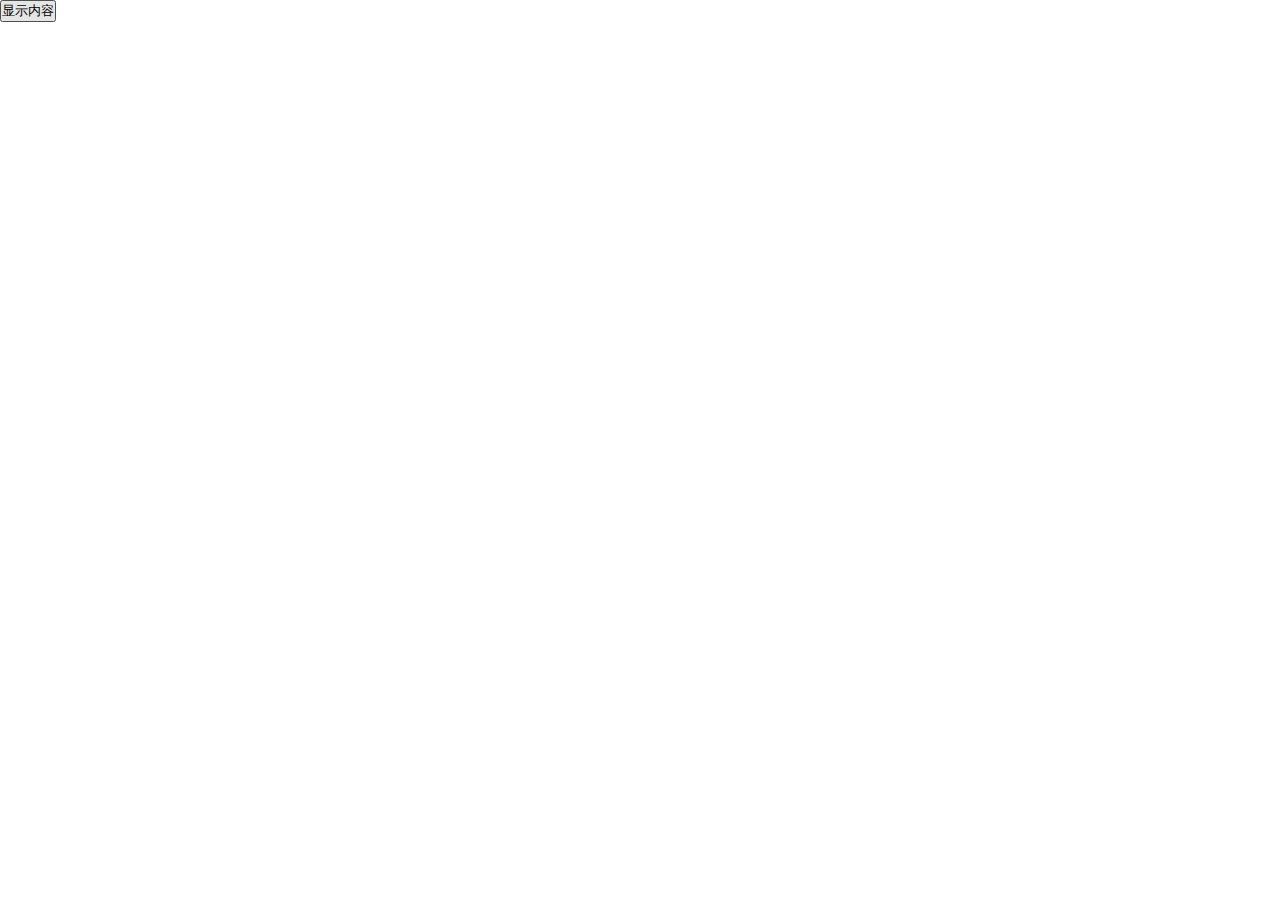
==== pc版校端  可发布 可查看/index.html @ 87f3dd9a "增加教师端  仅查看" ====
<!doctype html>
<html lang="zh_CN">

<head>
	<meta charset="UTF-8">
	<meta http-equiv="X-UA-Compatible" content="ie=edge">
	<!--禁止移动端缩放-->
	<meta name="viewport"
	      content="width=device-width, user-scalable=0, initial-scale=1.0,maximum-scale=1.0,minimum-scale=1.0">
	<!--优先使用webkit内核渲染-->
	<meta name="renderer" content="webkit|ie-comp|ie-stand">
	<script src="https://cdn.bootcdn.net/ajax/libs/jquery/1.11.0/jquery.js"></script>
	<script src="./assets/js/index.js"></script>
	<script src="./assets/js/1920screen_self-adaption.js"></script>
	<link rel="stylesheet" href="./assets/scss/common-notice-style.css"/>
	<link rel="stylesheet" href="./assets/scss/switch.css"/>
	<link rel="stylesheet" href="./assets/scss/pagination.css"/>
	<link rel="stylesheet" href="./assets/scss/index.css"/>
	<title>校端</title>

</head>

<body>
<button class="test">显示内容</button>
<div class="common-primary-mask notice-list-box">
	<div class="common-container">
		<div class="container-header">
			<span class="header-title-txt">消息</span>
			<i class="x-close-btn">
				<svg xmlns="http://www.w3.org/2000/svg" width="20" height="20" viewBox="0 0 24 24" fill="none"
				     stroke="currentColor" stroke-width="2" stroke-linecap="round" stroke-linejoin="round"
				     class="feather feather-x">
					<line x1="18" y1="6" x2="6" y2="18"></line>
					<line x1="6" y1="6" x2="18" y2="18"></line>
				</svg>
			</i>
		</div>
		<div class="container-body">
			<div class="common-category">
				<div class="left-box">
					<span class="category-item active-category">全部信息</span>
					<span class="category-item">教育局消息</span>
				</div>
				<div class="right-box">
					<label onclick="switchClick(this)" class="x-switch" data-value="true"></label>
					<span class="unread-message-only">仅未读消息</span>
					<span class="set-all-read">全部设为已读</span>
				</div>
			</div>
			<div class="body-content">
				<div class="common-u-list">
					<div class="u-item">
						<i class="have-read-dot"></i>
						<div class="item-title">
							消息内容消息内容消息内容消息内容消息内容消息内容消息内容消息内容消息内容消息内容消息内容消息内容消息内容消息内容消息内容消息内容消息内容消息内容消息内容消息内容消息内容消息内容消息内容消息内容消息内容消息内容消息内容消息内容消息内容消息内容消息内容消息内容
						</div>
						<div class="item-datetime">2021.11.12 10:59:59</div>
						<div class="item-controller">
							<span class="controller-item notice-check-btn">查看</span>
							<div class="controller-item controller-item-more">
								<span>更多</span>
								<div class="more-control">
									<div class="more-ctrl-item set-as-read">设为已读</div>
									<div class="more-ctrl-item delete-notice">删除</div>
								</div>
							</div>
						</div>
					</div>
					
					<div class="u-item">
						<i class="have-read-dot"></i>
						<div class="item-title">
							消息内容消息内容消息内容消息内容消息内容消息内容消息内容消息内容消息内容消息内容消息内容消息内容消息内容消息内容消息内容消息内容消息内容消息内容消息内容消息内容消息内容消息内容消息内容消息内容消息内容消息内容消息内容消息内容消息内容消息内容消息内容消息内容
						</div>
						<div class="item-datetime">2021.11.12 10:59:59</div>
						<div class="item-controller">
							<span class="controller-item notice-check-btn">查看</span>
							<div class="controller-item controller-item-more">
								<span>更多</span>
								<div class="more-control">
									<div class="more-ctrl-item set-as-read">设为已读</div>
									<div class="more-ctrl-item delete-notice">删除</div>
								</div>
							</div>
						</div>
					</div>
					
					<div class="u-item">
						<i class="have-read-dot"></i>
						<div class="item-title">
							消息内容消息内容消息内容消息内容消息内容消息内容消息内容消息内容消息内容消息内容消息内容消息内容消息内容消息内容消息内容消息内容消息内容消息内容消息内容消息内容消息内容消息内容消息内容消息内容消息内容消息内容消息内容消息内容消息内容消息内容消息内容消息内容
						</div>
						<div class="item-datetime">2021.11.12 10:59:59</div>
						<div class="item-controller">
							<span class="controller-item notice-check-btn">查看</span>
							<div class="controller-item controller-item-more">
								<span>更多</span>
								<div class="more-control">
									<div class="more-ctrl-item set-as-read">设为已读</div>
									<div class="more-ctrl-item delete-notice">删除</div>
								</div>
							</div>
						</div>
					</div>
				</div>
				<div class="pagination-wrapper">
					<div class="m-pagination" data-pageTotal="12" data-pageIndex="1" data-pageSize="10"></div>
				</div>
			</div>
		</div>
	</div>
</div>
</div>
<div class="common-primary-mask notice-detail-box">
	<div class="common-container">
		<div class="container-header">
			<span class="header-title-txt">消息</span>
			<i class="x-close-btn">
				<svg xmlns="http://www.w3.org/2000/svg" width="20" height="20" viewBox="0 0 24 24" fill="none"
				     stroke="currentColor" stroke-width="2" stroke-linecap="round" stroke-linejoin="round"
				     class="feather feather-x">
					<line x1="18" y1="6" x2="6" y2="18"></line>
					<line x1="6" y1="6" x2="18" y2="18"></line>
				</svg>
			</i>
		</div>
		<div class="container-body">
			<div class="detail-container">
				<div class="content-wrapper">
					<p class="notice-detail-item notice-detail-title">通知标题</p>
					<p class="notice-detail-item notice-detail-datetime">通知时间：2021.11.23 23:59:59</p>
					<p class="notice-detail-item notice-detail-department">通知单位：沃科教育局</p>
					<div class="notice-content-detail">
						消息内容消息内容消息内容消息内容消消息内容消息内容消息内容消息内容消消息内容消息内容消息内容消息内容消消息内容消息内容消息内容消息内容消消息内容消息内容消息内容消息内容消消息内容消息内容消息内容消息内容消消息内容消息内容消息内容消息内容消消息内容消息内容消息内容消息内容消消息内容消息内容消息内容消息内容消消息内容消息内容消息内容消息内容消消息内容消息内容消息内容消息内容消消息内容消息内容消息内容消息内容消消息内容消息内容消息内容消息内容消消息内容消息内容消息内容消息内容消消息内容消息内容消息内容消息内容消消息内容消息内容消息内容消息内容消消息内容消息内容消息内容消息内容消消息内容消息内容消息内容消息内容消消息内容消息内容消息内容消息内容消消息内容消息内容消息内容消息内容消消息内容消息内容消息内容消息内容消消息内容消息内容消息内容消息内容消消息内容消息内容消息内容消息内容消消息内容消息内容消息内容消息内容消消息内容消息内容消息内容消息内容消消息内容消息内容消息内容消息内容消消息内容消息内容消息内容消息内容消消息内容消息内容消息内容消息内容消消息内容消息内容消息内容消息内容消消息内容消息内容消息内容消息内容消消息内容消息内容消息内容消息内容消消息内容消息内容消息内容消息内容消消息内容消息内容消息内容消息内容消消息内容消息内容消息内容消息内容消消息内容消息内容消息内容消息内容消消息内容消息内容消息内容消息内容消消息内容消息内容消息内容消息内容消消息内容消息内容消息内容消息内容消消息内容消息内容消息内容消息内容消消息内容消息内容消息内容消息内容消消息内容消息内容消息内容消息内容消消息内容消息内容消息内容消息内容消消息内容消息内容消息内容消息内容消消息内容消息内容消息内容消息内容消消息内容消息内容消息内容消息内容消消息内容消息内容消息内容消息内容消消息内容消息内容消息内容消息内容消消息内容消息内容消息内容消息内容消消息内容消息内容消息内容消息内容消消息内容消息内容消息内容消息内容消消息内容消息内容消息内容消息内容消消息内容消息内容消息内容消息内容消消息内容消息内容消息内容消息内容消消息内容消息内容消息内容消息内容消消息内容消息内容消息内容消息内容消消息内容消息内容消息内容消息内容消消息内容消息内容消息内容消息内容消消息内容消息内容消息内容消息内容消消息内容消息内容消息内容消息内容消消息内容消息内容消息内容消息内容消消息内容消息内容消息内容消息内容消消息内容消息内容消息内容消息内容消消息内容消息内容消息内容消息内容消消息内容消息内容消息内容消息内容消消息内容消息内容消息内容消息内容消消息内容消息内容消息内容消息内容消消息内容消息内容消息内容消息内容消消息内容消息内容消息内容消息内容消消息内容消息内容消息内容消息内容消消息内容消息内容消息内容消息内容消消息内容消息内容消息内容消息内容消消息内容消息内容消息内容消息内容消消息内容消息内容消息内容消息内容消消息内容消息内容消息内容消息内容消消息内容消息内容消息内容消息内容消消息内容消息内容消息内容消息内容消消息内容消息内容消息内容消息内容消消息内容消息内容消息内容消息内容消消息内容消息内容消息内容消息内容消消息内容消息内容消息内容消息内容消消息内容消息内容消息内容消息内容消消息内容消息内容消息内容消息内容消消息内容消息内容消息内容消息内容消消息内容消息内容消息内容消息内容消消息内容消息内容消息内容消息内容消消息内容消息内容消息内容消息内容消消息内容消息内容消息内容消息内容消消息内容消息内容消息内容消息内容消消息内容消息内容消息内容消息内容消消息内容消息内容消息内容消息内容消消息内容消息内容消息内容消息内容消消息内容消息内容消息内容消息内容消消息内容消息内容消息内容消息内容消消息内容消息内容消息内容消息内容消消息内容消息内容消息内容消息内容消消息内容消息内容消息内容消息内容消消息内容消息内容消息内容消息内容消消息内容消息内容消息内容消息内容消消息内容消息内容消息内容消息内容消消息内容消息内容消息内容消息内容消消息内容消息内容消息内容消息内容消消息内容消息内容消息内容消息内容消消息内容消息内容消息内容消息内容消消息内容消息内容消息内容消息内容消消息内容消息内容消息内容消息内容消消息内容消息内容消息内容消息内容消消息内容消息内容消息内容消息内容消消息内容消息内容消息内容消息内容消消息内容消息内容消息内容消息内容消消息内容消息内容消息内容消息内容消消息内容消息内容消息内容消息内容消消息内容消息内容消息内容消息内容消消息内容消息内容消息内容消息内容消消息内容消息内容消息内容消息内容消消息内容消息内容消息内容消息内容消消息内容消息内容消息内容消息内容消消息内容消息内容消息内容消息内容消消息内容消息内容消息内容消息内容消消息内容消息内容消息内容消息内容消消息内容消息内容消息内容消息内容消消息内容消息内容消息内容消息内容消消息内容消息内容消息内容消息内容消消息内容消息内容消息内容消息内容消消息内容消息内容消息内容消息内容消消息内容消息内容消息内容消息内容消消息内容消息内容消息内容消息内容消消息内容消息内容消息内容消息内容消消息内容消息内容消息内容消息内容消消息内容消息内容消息内容消息内容消消息内容消息内容消息内容消息内容消消息内容消息内容消息内容消息内容消消息内容消息内容消息内容消息内容消消息内容消息内容消息内容消息内容消消息内容消息内容消息内容消息内容消消息内容消息内容消息内容消息内容消消息内容消息内容消息内容消息内容消消息内容消息内容消息内容消息内容消消息内容消息内容消息内容消息内容消消息内容消息内容消息内容消息内容消消息内容消息内容消息内容消息内容消消息内容消息内容消息内容消息内容消消息内容消息内容消息内容消息内容消消息内容消息内容消息内容消息内容消消息内容消息内容消息内容消息内容消消息内容消息内容消息内容消息内容消消息内容消息内容消息内容消息内容消消息内容消息内容消息内容消息内容消消息内容消息内容消息内容消息内容消消息内容消息内容消息内容消息内容消消息内容消息内容消息内容消息内容消消息内容消息内容消息内容消息内容消消息内容消息内容消息内容消息内容消消息内容消息内容消息内容消息内容消消息内容消息内容消息内容消息内容消消息内容消息内容消息内容消息内容消消息内容消息内容消息内容消息内容消消息内容消息内容消息内容消息内容消消息内容消息内容消息内容消息内容消消息内容消息内容消息内容消息内容消消息内容消息内容消息内容消息内容消消息内容消息内容消息内容消息内容消消息内容消息内容消息内容消息内容消消息内容消息内容消息内容消息内容消消息内容消息内容消息内容消息内容消消息内容消息内容消息内容消息内容消消息内容消息内容消息内容消息内容消消息内容消息内容消息内容消息内容消消息内容消息内容消息内容消息内容消消息内容消息内容消息内容消息内容消消息内容消息内容消息内容消息内容消消息内容消息内容消息内容消息内容消消息内容消息内容消息内容消息内容消消息内容消息内容消息内容消息内容消消息内容消息内容消息内容消息内容消消息内容消息内容消息内容消息内容消消息内容消息内容消息内容消息内容消消息内容消息内容消息内容消息内容消消息内容消息内容消息内容消息内容消消息内容消息内容消息内容消息内容消消息内容消息内容消息内容消息内容消消息内容消息内容消息内容消息内容消消息内容消息内容消息内容消息内容消消息内容消息内容消息内容消息内容消消息内容消息内容消息内容消息内容消消息内容消息内容消息内容消息内容消消息内容消息内容消息内容消息内容消消息内容消息内容消息内容消息内容消消息内容消息内容消息内容消息内容消消息内容消息内容消息内容消息内容消消息内容消息内容消息内容消息内容消消息内容消息内容消息内容消息内容消消息内容消息内容消息内容消息内容消消息内容消息内容消息内容消息内容消消息内容消息内容消息内容消息内容消消息内容消息内容消息内容消息内容消
					</div>
				</div>
			</div>
		</div>
	</div>
</div>
</div>

</body>

</html>
---- pc版校端  可发布 可查看/assets/scss/common-notice-style.css ----
* {
  margin: 0;
  padding: 0;
  box-sizing: border-box;
  vertical-align: middle; }

body {
  font-size: 0.16rem;
  color: #333; }

.common-primary-mask {
  position: fixed;
  left: 0;
  top: 0;
  right: 0;
  bottom: 0;
  background-color: rgba(0, 0, 0, 0.3); }
  .common-primary-mask .common-container {
    display: flex;
    flex-direction: column;
    position: absolute;
    left: 50%;
    top: 50%;
    transform: translate(-50%, -50%);
    width: 11.36rem;
    font-size: 0.16rem;
    background-color: #fff;
    border-radius: 0.1rem;
    overflow: hidden; }
    .common-primary-mask .common-container .container-header {
      display: flex;
      position: relative;
      justify-content: center;
      align-items: center;
      height: 0.4rem;
      color: #fff;
      background-color: #ffbd39;
      text-align: center; }
      .common-primary-mask .common-container .container-header .x-close-btn {
        position: absolute;
        top: 50%;
        transform: translateY(-50%);
        right: 0.15rem;
        cursor: pointer; }
        .common-primary-mask .common-container .container-header .x-close-btn svg {
          width: 0.24rem;
          height: 0.24rem;
          min-height: 0.12rem;
          min-width: 0.12rem; }
    .common-primary-mask .common-container .container-body {
      flex: 1;
      display: flex;
      flex-direction: column;
      padding: 0.15rem 0.3rem 0.26rem 0.3rem; }
      .common-primary-mask .common-container .container-body .common-category {
        display: flex;
        justify-content: space-between;
        height: 0.6rem;
        user-select: none; }
        .common-primary-mask .common-container .container-body .common-category .left-box {
          margin-left: 0.18rem;
          font-size: 0.18rem; }
          .common-primary-mask .common-container .container-body .common-category .left-box .category-item {
            padding-bottom: 0.09rem;
            border-bottom: 2px solid transparent;
            cursor: pointer; }
            .common-primary-mask .common-container .container-body .common-category .left-box .category-item:nth-child(n + 1) {
              margin-left: 0.18rem; }
          .common-primary-mask .common-container .container-body .common-category .left-box .active-category {
            border-bottom: 2px solid #fa851c; }
        .common-primary-mask .common-container .container-body .common-category .right-box {
          display: flex;
          align-items: center; }
          .common-primary-mask .common-container .container-body .common-category .right-box .unread-message-only {
            margin-left: 0.07rem;
            cursor: pointer; }
          .common-primary-mask .common-container .container-body .common-category .right-box .set-all-read {
            margin-left: 0.25rem;
            cursor: pointer;
            color: #FA851C; }
      .common-primary-mask .common-container .container-body .body-content {
        flex: 1;
        display: flex;
        flex-direction: column;
        box-shadow: 0 0rem 0.1rem rgba(122, 127, 135, 0.2); }

.common-no-notice {
  text-align: center;
  color: #999; }

/*# sourceMappingURL=common-notice-style.css.map */
---- pc版校端  可发布 可查看/assets/scss/switch.css ----
.x-switch {
  position: relative;
  display: flex;
  align-items: center;
  width: 0.4rem;
  height: 0.2rem;
  border-radius: 0.1rem;
  overflow: hidden;
  cursor: pointer; }
  .x-switch .x-switch-core {
    position: relative;
    width: 0.4rem;
    height: 0.2rem;
    background-color: #fff;
    transition: background-color 0.2s linear;
    border: 0.01rem solid #dbdbdb;
    border-radius: 0.1rem; }
    .x-switch .x-switch-core .x-switch-button {
      position: absolute;
      top: 50%;
      left: 0.02rem;
      transform: translate(0%, -50%);
      width: 0.16rem;
      height: 0.16rem;
      background-color: #b2b2b2;
      border-radius: 0.1rem;
      transition: left .2s linear; }
  .x-switch .is-check {
    background-color: #ffbd39;
    transition: all 0.3s ease;
    border-color: #ffbd39; }
    .x-switch .is-check .x-switch-button {
      left: 0.2rem;
      transform: translate(0%, -50%);
      background-color: #fff; }

/*# sourceMappingURL=switch.css.map */
---- pc版校端  可发布 可查看/assets/scss/pagination.css ----
* {
  margin: 0;
  padding: 0;
  box-sizing: border-box; }

.m-pagination {
  display: flex;
  justify-content: center;
  align-items: center;
  font-size: 0.14rem;
  user-select: none; }
  .m-pagination .m-p-ipt {
    padding: 0.08rem 0.06rem;
    width: 0.42rem;
    height: 0.28rem;
    color: #B2B2B2;
    border: 0.01rem solid #D5D5D5;
    border-radius: 0.04rem;
    font-size: 0.12rem;
    outline: none; }
    .m-pagination .m-p-ipt::placeholder {
      font-size: 0.12rem; }
  .m-pagination .m-p-go {
    margin-left: 0.09rem;
    color: #2582FC;
    font-size: 0.14rem; }
  .m-pagination .m-p-prev {
    margin-left: 0.4rem; }
  .m-pagination .page-num {
    padding: 0 0.05rem;
    height: 0.20rem;
    min-width: 0.20rem;
    text-align: center;
    font-size: 0.14rem; }
  .m-pagination .current-page {
    background-color: #FA851C;
    border-radius: 0.38rem;
    color: #fff;
    font-size: 0.14rem; }
  .m-pagination .m-pagination-item {
    font-size: 0.14rem;
    margin-left: 0.15rem;
    display: flex;
    justify-content: center;
    align-items: center;
    cursor: pointer; }

/*# sourceMappingURL=pagination.css.map */
---- pc版校端  可发布 可查看/assets/scss/index.css ----
.notice-list-box {
  display: none; }
  .notice-list-box .common-u-list {
    padding: 0.31rem 0.2rem 0 0.2rem;
    flex: 1;
    min-height: 5.2rem; }
    .notice-list-box .common-u-list .u-item {
      margin: 0 0.05rem 0 0.15rem;
      border-bottom: 1px solid #FFD194;
      position: relative;
      display: flex;
      align-items: center;
      color: #6a6a6a;
      font-size: 0.14rem; }
      .notice-list-box .common-u-list .u-item:nth-child(n+2) {
        margin-top: 0.15rem; }
      .notice-list-box .common-u-list .u-item .have-read-dot {
        display: inline-block;
        position: absolute;
        left: -0.08rem;
        top: 40%;
        transformt: translateY(-50%);
        border-radius: 50%;
        width: 7px;
        height: 7px;
        background-color: #fa851c; }
      .notice-list-box .common-u-list .u-item .item-title {
        flex: 1;
        padding: 0 0.2rem 0 0.04rem;
        overflow: hidden;
        white-space: nowrap;
        text-overflow: ellipsis; }
      .notice-list-box .common-u-list .u-item .item-datetime {
        flex: 1;
        padding: 0 0.2rem 0 0;
        overflow: hidden;
        white-space: nowrap;
        text-overflow: ellipsis; }
      .notice-list-box .common-u-list .u-item .item-controller {
        width: max-content;
        color: #2582FC;
        cursor: pointer;
        user-select: none; }
        .notice-list-box .common-u-list .u-item .item-controller .controller-item {
          display: inline-block;
          margin-left: 0.2rem; }
        .notice-list-box .common-u-list .u-item .item-controller .controller-item-more {
          position: relative;
          padding: 0.07rem 0.07rem; }
          .notice-list-box .common-u-list .u-item .item-controller .controller-item-more:hover > .more-control {
            display: block; }
          .notice-list-box .common-u-list .u-item .item-controller .controller-item-more .more-control {
            display: none;
            position: absolute;
            right: 100%;
            top: -0.07rem;
            z-index: 999;
            padding: 0rem 0.1rem;
            width: max-content;
            background-color: #fff;
            box-shadow: 0 0 3px rgba(0, 0, 0, 0.16);
            border-radius: 0.05rem; }
            .notice-list-box .common-u-list .u-item .item-controller .controller-item-more .more-control::after {
              position: absolute;
              right: -0.04rem;
              top: 0.17rem;
              content: '';
              width: 0.07rem;
              height: 0.07rem;
              background-color: #fff;
              border-right: 0.01rem solid rgba(0, 0, 0, 0.1);
              border-bottom: 0.01rem solid rgba(0, 0, 0, 0.1);
              transform: rotate(-45deg); }
            .notice-list-box .common-u-list .u-item .item-controller .controller-item-more .more-control .more-ctrl-item {
              padding: 0.12rem 0.14rem;
              text-align: center;
              color: #6A6A6A; }
              .notice-list-box .common-u-list .u-item .item-controller .controller-item-more .more-control .more-ctrl-item:hover {
                color: #2582FC; }
              .notice-list-box .common-u-list .u-item .item-controller .controller-item-more .more-control .more-ctrl-item:nth-child(1) {
                border-bottom: 1px solid #B2B2B2; }
  .notice-list-box .pagination-wrapper {
    padding: 0.24rem 0 0.09rem 0; }

.notice-detail-box {
  display: none; }
  .notice-detail-box .detail-container {
    display: flex;
    flex-direction: column;
    height: 6rem;
    padding: 0.1rem 0.3rem;
    overflow-y: auto;
    height: 6.4rem; }
    .notice-detail-box .detail-container .content-wrapper {
      height: 100%; }
      .notice-detail-box .detail-container .content-wrapper .notice-detail-item {
        height: 0.3rem;
        line-height: .3rem;
        color: #8c8c8c;
        font-size: 0.14rem; }
      .notice-detail-box .detail-container .content-wrapper .notice-detail-title {
        text-align: center;
        font-size: 0.18rem;
        color: #333; }
      .notice-detail-box .detail-container .content-wrapper .notice-content-detail {
        flex: 1;
        padding: 0.1rem 0;
        line-height: 1.5;
        text-indent: 2em; }

/*# sourceMappingURL=index.css.map */
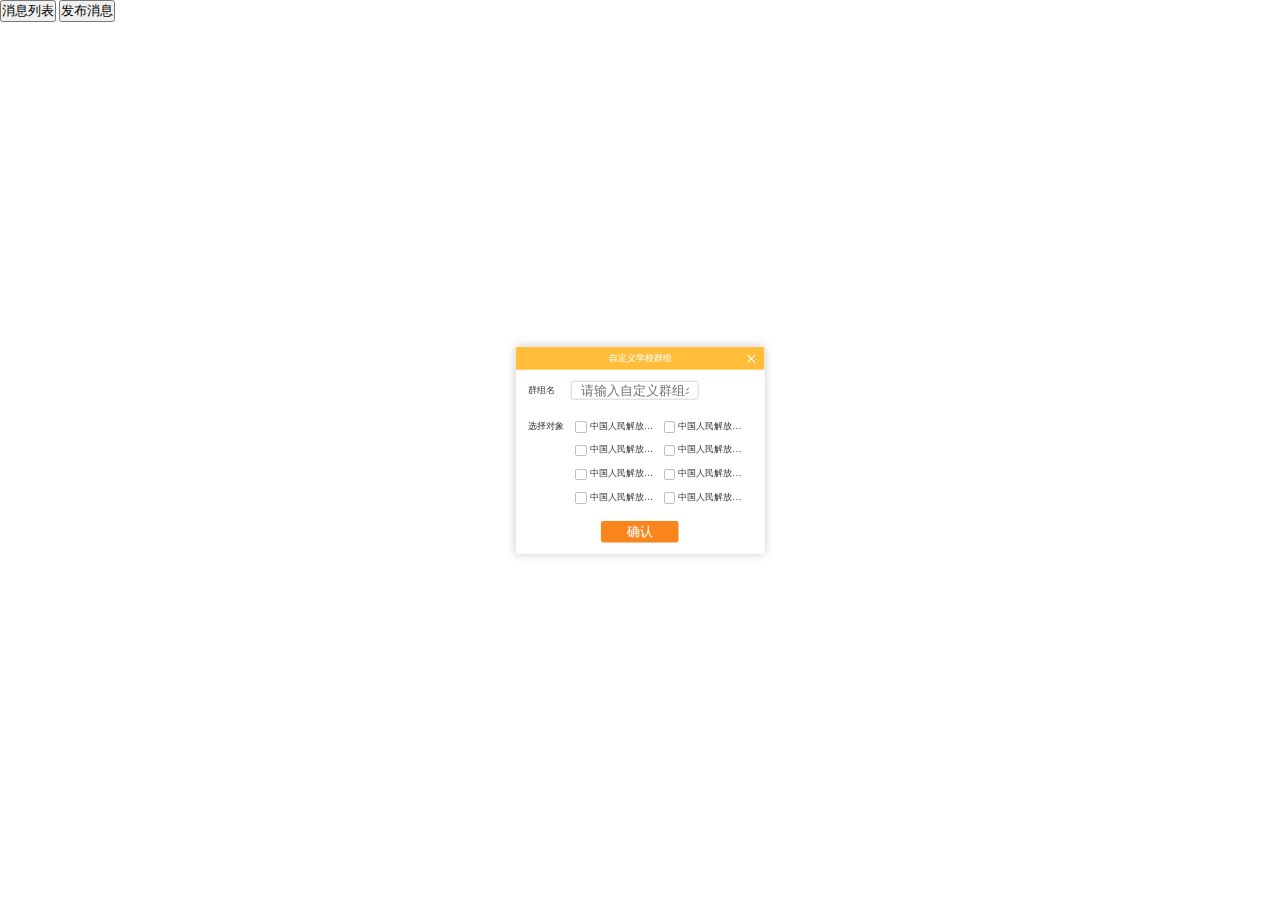
==== commit 73f09918: "优化已读消息的小圆点不在中间" ====
--- a/pc版校端  可发布 可查看/index.html
+++ b/pc版校端  可发布 可查看/index.html
@@ -16,12 +16,15 @@
 	<link rel="stylesheet" href="./assets/scss/switch.css"/>
 	<link rel="stylesheet" href="./assets/scss/pagination.css"/>
 	<link rel="stylesheet" href="./assets/scss/index.css"/>
+	<link rel="stylesheet" href="./assets/scss/checkbox.css"/>
 	<title>校端</title>
 
 </head>
 
 <body>
-<button class="test">显示内容</button>
+<button class="test">消息列表</button>
+<button class="test1">发布消息</button>
+
 <div class="common-primary-mask notice-list-box">
 	<div class="common-container">
 		<div class="container-header">
@@ -48,68 +51,239 @@
 				</div>
 			</div>
 			<div class="body-content">
-				<div class="common-u-list">
-					<div class="u-item">
-						<i class="have-read-dot"></i>
-						<div class="item-title">
-							消息内容消息内容消息内容消息内容消息内容消息内容消息内容消息内容消息内容消息内容消息内容消息内容消息内容消息内容消息内容消息内容消息内容消息内容消息内容消息内容消息内容消息内容消息内容消息内容消息内容消息内容消息内容消息内容消息内容消息内容消息内容消息内容
-						</div>
-						<div class="item-datetime">2021.11.12 10:59:59</div>
-						<div class="item-controller">
-							<span class="controller-item notice-check-btn">查看</span>
-							<div class="controller-item controller-item-more">
-								<span>更多</span>
-								<div class="more-control">
-									<div class="more-ctrl-item set-as-read">设为已读</div>
-									<div class="more-ctrl-item delete-notice">删除</div>
-								</div>
-							</div>
-						</div>
-					</div>
-					
-					<div class="u-item">
-						<i class="have-read-dot"></i>
-						<div class="item-title">
-							消息内容消息内容消息内容消息内容消息内容消息内容消息内容消息内容消息内容消息内容消息内容消息内容消息内容消息内容消息内容消息内容消息内容消息内容消息内容消息内容消息内容消息内容消息内容消息内容消息内容消息内容消息内容消息内容消息内容消息内容消息内容消息内容
-						</div>
-						<div class="item-datetime">2021.11.12 10:59:59</div>
-						<div class="item-controller">
-							<span class="controller-item notice-check-btn">查看</span>
-							<div class="controller-item controller-item-more">
-								<span>更多</span>
-								<div class="more-control">
-									<div class="more-ctrl-item set-as-read">设为已读</div>
-									<div class="more-ctrl-item delete-notice">删除</div>
-								</div>
-							</div>
-						</div>
-					</div>
-					
-					<div class="u-item">
-						<i class="have-read-dot"></i>
-						<div class="item-title">
-							消息内容消息内容消息内容消息内容消息内容消息内容消息内容消息内容消息内容消息内容消息内容消息内容消息内容消息内容消息内容消息内容消息内容消息内容消息内容消息内容消息内容消息内容消息内容消息内容消息内容消息内容消息内容消息内容消息内容消息内容消息内容消息内容
-						</div>
-						<div class="item-datetime">2021.11.12 10:59:59</div>
-						<div class="item-controller">
-							<span class="controller-item notice-check-btn">查看</span>
-							<div class="controller-item controller-item-more">
-								<span>更多</span>
-								<div class="more-control">
-									<div class="more-ctrl-item set-as-read">设为已读</div>
-									<div class="more-ctrl-item delete-notice">删除</div>
-								</div>
-							</div>
-						</div>
-					</div>
-				</div>
-				<div class="pagination-wrapper">
-					<div class="m-pagination" data-pageTotal="12" data-pageIndex="1" data-pageSize="10"></div>
+				<div class="common-list">
+					<div class="common-u-list">
+						<div class="u-item">
+							<i class="have-read-dot"></i>
+							<div class="item-title">
+								消息内容消息内容消息内容消息内容消息内容消息内容消息内容消息内容消息内容消息内容消息内容消息内容消息内容消息内容消息内容消息内容消息内容消息内容消息内容消息内容消息内容消息内容消息内容消息内容消息内容消息内容消息内容消息内容消息内容消息内容消息内容消息内容
+							</div>
+							<div class="item-datetime">2021.11.12 10:59:59</div>
+							<div class="item-controller">
+								<span class="controller-item notice-check-btn">查看</span>
+								<div class="controller-item controller-item-more">
+									<span>更多</span>
+									<div class="more-control">
+										<div class="more-ctrl-item set-as-read">设为已读</div>
+										<div class="more-ctrl-item delete-notice">删除</div>
+									</div>
+								</div>
+							</div>
+						</div>
+						
+						<div class="u-item">
+							<i class="have-read-dot"></i>
+							<div class="item-title">
+								消息内容消息内容消息内容消息内容消息内容消息内容消息内容消息内容消息内容消息内容消息内容消息内容消息内容消息内容消息内容消息内容消息内容消息内容消息内容消息内容消息内容消息内容消息内容消息内容消息内容消息内容消息内容消息内容消息内容消息内容消息内容消息内容
+							</div>
+							<div class="item-datetime">2021.11.12 10:59:59</div>
+							<div class="item-controller">
+								<span class="controller-item notice-check-btn">查看</span>
+								<div class="controller-item controller-item-more">
+									<span>更多</span>
+									<div class="more-control">
+										<div class="more-ctrl-item set-as-read">设为已读</div>
+										<div class="more-ctrl-item delete-notice">删除</div>
+									</div>
+								</div>
+							</div>
+						</div>
+						
+						<div class="u-item">
+							<i class="have-read-dot"></i>
+							<div class="item-title">
+								消息内容消息内容消息内容消息内容消息内容消息内容消息内容消息内容消息内容消息内容消息内容消息内容消息内容消息内容消息内容消息内容消息内容消息内容消息内容消息内容消息内容消息内容消息内容消息内容消息内容消息内容消息内容消息内容消息内容消息内容消息内容消息内容
+							</div>
+							<div class="item-datetime">2021.11.12 10:59:59</div>
+							<div class="item-controller">
+								<span class="controller-item notice-check-btn">查看</span>
+								<div class="controller-item controller-item-more">
+									<span>更多</span>
+									<div class="more-control">
+										<div class="more-ctrl-item set-as-read">设为已读</div>
+										<div class="more-ctrl-item delete-notice">删除</div>
+									</div>
+								</div>
+							</div>
+						</div>
+					</div>
+					<div class="pagination-wrapper">
+						<div class="m-pagination" data-pageTotal="12" data-pageIndex="1" data-pageSize="10"></div>
+					</div>
 				</div>
 			</div>
 		</div>
 	</div>
 </div>
+<div class="common-primary-mask notice-publish-box">
+	<div class="common-container">
+		<div class="container-header">
+			<span class="header-title-txt">发布通知</span>
+			<i class="x-close-btn">
+				<svg xmlns="http://www.w3.org/2000/svg" width="20" height="20" viewBox="0 0 24 24" fill="none"
+				     stroke="currentColor" stroke-width="2" stroke-linecap="round" stroke-linejoin="round"
+				     class="feather feather-x">
+					<line x1="18" y1="6" x2="6" y2="18"></line>
+					<line x1="6" y1="6" x2="18" y2="18"></line>
+				</svg>
+			</i>
+		</div>
+		<div class="container-body">
+			<div class="common-category">
+				<div class="left-box">
+					<span class="category-item active-category">发布通知</span>
+					<span class="category-item">历史记录</span>
+				</div>
+			</div>
+			<div class="body-content">
+				<div class="publish-box">
+					<div class="publish-title">
+						<span class="publish-title-txt">标题</span>
+						<input class=" publish-title-ipt" type="text" placeholder="请输入标题...">
+					</div>
+					<div class="notification-group">
+						<div class="notification-group-title">通知对象</div>
+						<div class="notification-group-wrapper">
+							<div class="group-item">
+								<input class="group-item-checkbox" type="checkbox" name="">
+								<span class="group-item-txt">全选</span>
+							</div>
+							<div class="group-item">
+								<input class="group-item-checkbox" type="checkbox" name="">
+								<span class="group-item-txt">测试群组1</span>
+								<div class="editor-icon">
+									<img src="./assets/images/edit-icon.png" alt="">
+								</div>
+							</div>
+							<div class="group-item">
+								<input class="group-item-checkbox" type="checkbox" name="">
+								<span class="group-item-txt">测试群组1</span>
+								<div class="editor-icon">
+									<img src="./assets/images/edit-icon.png" alt="">
+								</div>
+							</div>
+							<div class="group-item">
+								<input class="group-item-checkbox" type="checkbox" name="">
+								<span class="group-item-txt">测试群组1</span>
+								<div class="editor-icon">
+									<img src="./assets/images/edit-icon.png" alt="">
+								</div>
+							</div>
+							<div class="group-item">
+								<input class="group-item-checkbox" type="checkbox" name="">
+								<span class="group-item-txt">测试群组1</span>
+								<div class="editor-icon">
+									<img src="./assets/images/edit-icon.png" alt="">
+								</div>
+							</div>
+							<div class="group-item">
+								<input class="group-item-checkbox" type="checkbox" name="">
+								<span class="group-item-txt">测试群组1</span>
+								<div class="editor-icon">
+									<img src="./assets/images/edit-icon.png" alt="">
+								</div>
+							</div>
+							<div class="group-item">
+								<input class="group-item-checkbox" type="checkbox" name="">
+								<span class="group-item-txt">测试群组1</span>
+								<div class="editor-icon">
+									<img src="./assets/images/edit-icon.png" alt="">
+								</div>
+							</div>
+							<div class="group-item">
+								<input class="group-item-checkbox" type="checkbox" name="">
+								<span class="group-item-txt">测试群组1</span>
+								<div class="editor-icon">
+									<img src="./assets/images/edit-icon.png" alt="">
+								</div>
+							</div>
+							<div class="group-item">
+								<input class="group-item-checkbox" type="checkbox" name="">
+								<span class="group-item-txt">测试群组1</span>
+								<div class="editor-icon">
+									<img src="./assets/images/edit-icon.png" alt="">
+								</div>
+							</div>
+							<div class="group-item">
+								<input class="group-item-checkbox" type="checkbox" name="">
+								<span class="group-item-txt">测试群组1</span>
+								<div class="editor-icon">
+									<img src="./assets/images/edit-icon.png" alt="">
+								</div>
+							</div>
+						
+						</div>
+						<div class="toggle-unfold">收起</div>
+					</div>
+					<div class="publish-content-wrapper">
+						<div class="publish-content-txt">内容</div>
+						<textarea name="" id="" cols="30" rows="10" class="publish-content-ipt"></textarea>
+					</div>
+					<div class="publish-btn-wrapper">
+						<button class="button primary-btn">
+							<span>发布</span>
+						</button>
+					</div>
+				</div>
+				<div class="common-list">
+					<div class="common-u-list">
+						<div class="u-item">
+							<i class="have-read-dot"></i>
+							<div class="item-title">
+								消息内容消息内容消息内容消息内容消息内容消息内容消息内容消息内容消息内容消息内容消息内容消息内容消息内容消息内容消息内容消息内容消息内容消息内容消息内容消息内容消息内容消息内容消息内容消息内容消息内容消息内容消息内容消息内容消息内容消息内容消息内容消息内容
+							</div>
+							<div class="item-datetime">2021.11.12 10:59:59</div>
+							<div class="item-controller">
+								<span class="controller-item notice-check-btn">查看</span>
+								<div class="controller-item controller-item-more">
+									删除
+								</div>
+							</div>
+						</div>
+						
+						<div class="u-item">
+							<i class="have-read-dot"></i>
+							<div class="item-title">
+								消息内容消息内容消息内容消息内容消息内容消息内容消息内容消息内容消息内容消息内容消息内容消息内容消息内容消息内容消息内容消息内容消息内容消息内容消息内容消息内容消息内容消息内容消息内容消息内容消息内容消息内容消息内容消息内容消息内容消息内容消息内容消息内容
+							</div>
+							<div class="item-datetime">2021.11.12 10:59:59</div>
+							<div class="item-controller">
+								<span class="controller-item notice-check-btn">查看</span>
+								<div class="controller-item controller-item-more">
+									<span>更多</span>
+									<div class="more-control">
+										<div class="more-ctrl-item set-as-read">设为已读</div>
+										<div class="more-ctrl-item delete-notice">删除</div>
+									</div>
+								</div>
+							</div>
+						</div>
+						
+						<div class="u-item">
+							<i class="have-read-dot"></i>
+							<div class="item-title">
+								消息内容消息内容消息内容消息内容消息内容消息内容消息内容消息内容消息内容消息内容消息内容消息内容消息内容消息内容消息内容消息内容消息内容消息内容消息内容消息内容消息内容消息内容消息内容消息内容消息内容消息内容消息内容消息内容消息内容消息内容消息内容消息内容
+							</div>
+							<div class="item-datetime">2021.11.12 10:59:59</div>
+							<div class="item-controller">
+								<span class="controller-item notice-check-btn">查看</span>
+								<div class="controller-item controller-item-more">
+									<span>更多</span>
+									<div class="more-control">
+										<div class="more-ctrl-item set-as-read">设为已读</div>
+										<div class="more-ctrl-item delete-notice">删除</div>
+									</div>
+								</div>
+							</div>
+						</div>
+					</div>
+					<div class="pagination-wrapper">
+						<div class="m-pagination" data-pageTotal="12" data-pageIndex="1" data-pageSize="10"></div>
+					</div>
+				</div>
+			</div>
+		</div>
+	</div>
 </div>
 <div class="common-primary-mask notice-detail-box">
 	<div class="common-container">
@@ -131,15 +305,82 @@
 					<p class="notice-detail-item notice-detail-datetime">通知时间：2021.11.23 23:59:59</p>
 					<p class="notice-detail-item notice-detail-department">通知单位：沃科教育局</p>
 					<div class="notice-content-detail">
-						消息内容消息内容消息内容消息内容消消息内容消息内容消息内容消息内容消消息内容消息内容消息内容消息内容消消息内容消息内容消息内容消息内容消消息内容消息内容消息内容消息内容消消息内容消息内容消息内容消息内容消消息内容消息内容消息内容消息内容消消息内容消息内容消息内容消息内容消消息内容消息内容消息内容消息内容消消息内容消息内容消息内容消息内容消消息内容消息内容消息内容消息内容消消息内容消息内容消息内容消息内容消消息内容消息内容消息内容消息内容消消息内容消息内容消息内容消息内容消消息内容消息内容消息内容消息内容消消息内容消息内容消息内容消息内容消消息内容消息内容消息内容消息内容消消息内容消息内容消息内容消息内容消消息内容消息内容消息内容消息内容消消息内容消息内容消息内容消息内容消消息内容消息内容消息内容消息内容消消息内容消息内容消息内容消息内容消消息内容消息内容消息内容消息内容消消息内容消息内容消息内容消息内容消消息内容消息内容消息内容消息内容消消息内容消息内容消息内容消息内容消消息内容消息内容消息内容消息内容消消息内容消息内容消息内容消息内容消消息内容消息内容消息内容消息内容消消息内容消息内容消息内容消息内容消消息内容消息内容消息内容消息内容消消息内容消息内容消息内容消息内容消消息内容消息内容消息内容消息内容消消息内容消息内容消息内容消息内容消消息内容消息内容消息内容消息内容消消息内容消息内容消息内容消息内容消消息内容消息内容消息内容消息内容消消息内容消息内容消息内容消息内容消消息内容消息内容消息内容消息内容消消息内容消息内容消息内容消息内容消消息内容消息内容消息内容消息内容消消息内容消息内容消息内容消息内容消消息内容消息内容消息内容消息内容消消息内容消息内容消息内容消息内容消消息内容消息内容消息内容消息内容消消息内容消息内容消息内容消息内容消消息内容消息内容消息内容消息内容消消息内容消息内容消息内容消息内容消消息内容消息内容消息内容消息内容消消息内容消息内容消息内容消息内容消消息内容消息内容消息内容消息内容消消息内容消息内容消息内容消息内容消消息内容消息内容消息内容消息内容消消息内容消息内容消息内容消息内容消消息内容消息内容消息内容消息内容消消息内容消息内容消息内容消息内容消消息内容消息内容消息内容消息内容消消息内容消息内容消息内容消息内容消消息内容消息内容消息内容消息内容消消息内容消息内容消息内容消息内容消消息内容消息内容消息内容消息内容消消息内容消息内容消息内容消息内容消消息内容消息内容消息内容消息内容消消息内容消息内容消息内容消息内容消消息内容消息内容消息内容消息内容消消息内容消息内容消息内容消息内容消消息内容消息内容消息内容消息内容消消息内容消息内容消息内容消息内容消消息内容消息内容消息内容消息内容消消息内容消息内容消息内容消息内容消消息内容消息内容消息内容消息内容消消息内容消息内容消息内容消息内容消消息内容消息内容消息内容消息内容消消息内容消息内容消息内容消息内容消消息内容消息内容消息内容消息内容消消息内容消息内容消息内容消息内容消消息内容消息内容消息内容消息内容消消息内容消息内容消息内容消息内容消消息内容消息内容消息内容消息内容消消息内容消息内容消息内容消息内容消消息内容消息内容消息内容消息内容消消息内容消息内容消息内容消息内容消消息内容消息内容消息内容消息内容消消息内容消息内容消息内容消息内容消消息内容消息内容消息内容消息内容消消息内容消息内容消息内容消息内容消消息内容消息内容消息内容消息内容消消息内容消息内容消息内容消息内容消消息内容消息内容消息内容消息内容消消息内容消息内容消息内容消息内容消消息内容消息内容消息内容消息内容消消息内容消息内容消息内容消息内容消消息内容消息内容消息内容消息内容消消息内容消息内容消息内容消息内容消消息内容消息内容消息内容消息内容消消息内容消息内容消息内容消息内容消消息内容消息内容消息内容消息内容消消息内容消息内容消息内容消息内容消消息内容消息内容消息内容消息内容消消息内容消息内容消息内容消息内容消消息内容消息内容消息内容消息内容消消息内容消息内容消息内容消息内容消消息内容消息内容消息内容消息内容消消息内容消息内容消息内容消息内容消消息内容消息内容消息内容消息内容消消息内容消息内容消息内容消息内容消消息内容消息内容消息内容消息内容消消息内容消息内容消息内容消息内容消消息内容消息内容消息内容消息内容消消息内容消息内容消息内容消息内容消消息内容消息内容消息内容消息内容消消息内容消息内容消息内容消息内容消消息内容消息内容消息内容消息内容消消息内容消息内容消息内容消息内容消消息内容消息内容消息内容消息内容消消息内容消息内容消息内容消息内容消消息内容消息内容消息内容消息内容消消息内容消息内容消息内容消息内容消消息内容消息内容消息内容消息内容消消息内容消息内容消息内容消息内容消消息内容消息内容消息内容消息内容消消息内容消息内容消息内容消息内容消消息内容消息内容消息内容消息内容消消息内容消息内容消息内容消息内容消消息内容消息内容消息内容消息内容消消息内容消息内容消息内容消息内容消消息内容消息内容消息内容消息内容消消息内容消息内容消息内容消息内容消消息内容消息内容消息内容消息内容消消息内容消息内容消息内容消息内容消消息内容消息内容消息内容消息内容消消息内容消息内容消息内容消息内容消消息内容消息内容消息内容消息内容消消息内容消息内容消息内容消息内容消消息内容消息内容消息内容消息内容消消息内容消息内容消息内容消息内容消消息内容消息内容消息内容消息内容消消息内容消息内容消息内容消息内容消消息内容消息内容消息内容消息内容消消息内容消息内容消息内容消息内容消消息内容消息内容消息内容消息内容消消息内容消息内容消息内容消息内容消消息内容消息内容消息内容消息内容消消息内容消息内容消息内容消息内容消消息内容消息内容消息内容消息内容消消息内容消息内容消息内容消息内容消消息内容消息内容消息内容消息内容消消息内容消息内容消息内容消息内容消消息内容消息内容消息内容消息内容消消息内容消息内容消息内容消息内容消消息内容消息内容消息内容消息内容消消息内容消息内容消息内容消息内容消消息内容消息内容消息内容消息内容消消息内容消息内容消息内容消息内容消消息内容消息内容消息内容消息内容消消息内容消息内容消息内容消息内容消消息内容消息内容消息内容消息内容消消息内容消息内容消息内容消息内容消消息内容消息内容消息内容消息内容消消息内容消息内容消息内容消息内容消消息内容消息内容消息内容消息内容消消息内容消息内容消息内容消息内容消消息内容消息内容消息内容消息内容消消息内容消息内容消息内容消息内容消消息内容消息内容消息内容消息内容消消息内容消息内容消息内容消息内容消消息内容消息内容消息内容消息内容消消息内容消息内容消息内容消息内容消消息内容消息内容消息内容消息内容消消息内容消息内容消息内容消息内容消消息内容消息内容消息内容消息内容消消息内容消息内容消息内容消息内容消消息内容消息内容消息内容消息内容消消息内容消息内容消息内容消息内容消消息内容消息内容消息内容消息内容消消息内容消息内容消息内容消息内容消消息内容消息内容消息内容消息内容消消息内容消息内容消息内容消息内容消消息内容消息内容消息内容消息内容消消息内容消息内容消息内容消息内容消消息内容消息内容消息内容消息内容消消息内容消息内容消息内容消息内容消消息内容消息内容消息内容消息内容消消息内容消息内容消息内容消息内容消消息内容消息内容消息内容消息内容消消息内容消息内容消息内容消息内容消消息内容消息内容消息内容消息内容消消息内容消息内容消息内容消息内容消消息内容消息内容消息内容消息内容消消息内容消息内容消息内容消息内容消消息内容消息内容消息内容消息内容消消息内容消息内容消息内容消息内容消消息内容消息内容消息内容消息内容消消息内容消息内容消息内容消息内容消消息内容消息内容消息内容消息内容消
+						123123
 					</div>
 				</div>
 			</div>
 		</div>
 	</div>
 </div>
+
+<div class="tips-tool-box-wrapper">
+	<div class="tips-tool-box">
+		<div class="tips-tool-box-header">
+			自定义学校群组
+			<i class="tips-tool-box-close">
+				<svg xmlns="http://www.w3.org/2000/svg" width="24" height="24" viewBox="0 0 24 24" fill="none"
+				     stroke="currentColor" stroke-width="2" stroke-linecap="round" stroke-linejoin="round"
+				     class="feather feather-x">
+					<line x1="18" y1="6" x2="6" y2="18"></line>
+					<line x1="6" y1="6" x2="18" y2="18"></line>
+				</svg>
+			</i>
+		</div>
+		<div class="tips-tool-body">
+			<p class="custom-group-name">
+				<span>群组名</span>
+				<input type="text" class="custom-group-name-ipt" placeholder="请输入自定义群组名称">
+			</p>
+			<div class="custom-group-wrapper">
+				<p class="custom-group-wrapper-title">选择对象</p>
+				<div class="custom-group-list">
+					<div class="custom-group-item" title="中国人民解放军战略支援部队信息工程大学">
+						<input type="checkbox" name="" class="custom-group-item-ipt">
+						<span class="custom-group-item-txt">中国人民解放军战略支援部队信息工程大学</span>
+					</div>
+					<div class="custom-group-item" title="中国人民解放军战略支援部队信息工程大学">
+						<input type="checkbox" name="" class="custom-group-item-ipt">
+						<span class="custom-group-item-txt">中国人民解放军战略支援部队信息工程大学</span>
+					</div>
+					<div class="custom-group-item" title="中国人民解放军战略支援部队信息工程大学">
+						<input type="checkbox" name="" class="custom-group-item-ipt">
+						<span class="custom-group-item-txt">中国人民解放军战略支援部队信息工程大学</span>
+					</div>
+					<div class="custom-group-item" title="中国人民解放军战略支援部队信息工程大学">
+						<input type="checkbox" name="" class="custom-group-item-ipt">
+						<span class="custom-group-item-txt">中国人民解放军战略支援部队信息工程大学</span>
+					</div>
+					<div class="custom-group-item" title="中国人民解放军战略支援部队信息工程大学">
+						<input type="checkbox" name="" class="custom-group-item-ipt">
+						<span class="custom-group-item-txt">中国人民解放军战略支援部队信息工程大学</span>
+					</div>
+					<div class="custom-group-item" title="中国人民解放军战略支援部队信息工程大学">
+						<input type="checkbox" name="" class="custom-group-item-ipt">
+						<span class="custom-group-item-txt">中国人民解放军战略支援部队信息工程大学</span>
+					</div>
+					<div class="custom-group-item" title="中国人民解放军战略支援部队信息工程大学">
+						<input type="checkbox" name="" class="custom-group-item-ipt">
+						<span class="custom-group-item-txt">中国人民解放军战略支援部队信息工程大学</span>
+					</div>
+					<div class="custom-group-item" title="中国人民解放军战略支援部队信息工程大学">
+						<input type="checkbox" name="" class="custom-group-item-ipt">
+						<span class="custom-group-item-txt">中国人民解放军战略支援部队信息工程大学</span>
+					</div>
+					<div class="custom-group-item" title="中国人民解放军战略支援部队信息工程大学">
+						<input type="checkbox" name="" class="custom-group-item-ipt">
+						<span class="custom-group-item-txt">中国人民解放军战略支援部队信息工程大学</span>
+					</div>
+					<div class="custom-group-item" title="中国人民解放军战略支援部队信息工程大学">
+						<input type="checkbox" name="" class="custom-group-item-ipt">
+						<span class="custom-group-item-txt">中国人民解放军战略支援部队信息工程大学</span>
+					</div>
+				</div>
+			</div>
+			<div class="button-wrapper">
+				<button class="button primary-btn-min custom-check-btn">确认</button>
+			</div>
+		</div>
+	</div>
 </div>
-
 </body>
-
 </html>--- a/pc版校端  可发布 可查看/assets/scss/common-notice-style.css
+++ b/pc版校端  可发布 可查看/assets/scss/common-notice-style.css
@@ -82,7 +82,8 @@
         flex: 1;
         display: flex;
         flex-direction: column;
-        box-shadow: 0 0rem 0.1rem rgba(122, 127, 135, 0.2); }
+        box-shadow: 0 0rem 0.1rem rgba(122, 127, 135, 0.2);
+        border-radius: 0.1rem; }
 
 .common-no-notice {
   text-align: center;
--- a/pc版校端  可发布 可查看/assets/scss/index.css
+++ b/pc版校端  可发布 可查看/assets/scss/index.css
@@ -1,10 +1,10 @@
-.notice-list-box {
+.notice-list-box, .notice-publish-box {
   display: none; }
-  .notice-list-box .common-u-list {
+  .notice-list-box .common-list .common-u-list, .notice-publish-box .common-list .common-u-list {
     padding: 0.31rem 0.2rem 0 0.2rem;
     flex: 1;
     min-height: 5.2rem; }
-    .notice-list-box .common-u-list .u-item {
+    .notice-list-box .common-list .common-u-list .u-item, .notice-publish-box .common-list .common-u-list .u-item {
       margin: 0 0.05rem 0 0.15rem;
       border-bottom: 1px solid #FFD194;
       position: relative;
@@ -12,55 +12,55 @@
       align-items: center;
       color: #6a6a6a;
       font-size: 0.14rem; }
-      .notice-list-box .common-u-list .u-item:nth-child(n+2) {
+      .notice-list-box .common-list .common-u-list .u-item:nth-child(n+2), .notice-publish-box .common-list .common-u-list .u-item:nth-child(n+2) {
         margin-top: 0.15rem; }
-      .notice-list-box .common-u-list .u-item .have-read-dot {
+      .notice-list-box .common-list .common-u-list .u-item .have-read-dot, .notice-publish-box .common-list .common-u-list .u-item .have-read-dot {
         display: inline-block;
         position: absolute;
         left: -0.08rem;
-        top: 40%;
-        transformt: translateY(-50%);
+        top: 50%;
+        transform: translateY(-50%);
         border-radius: 50%;
         width: 7px;
         height: 7px;
         background-color: #fa851c; }
-      .notice-list-box .common-u-list .u-item .item-title {
+      .notice-list-box .common-list .common-u-list .u-item .item-title, .notice-publish-box .common-list .common-u-list .u-item .item-title {
         flex: 1;
         padding: 0 0.2rem 0 0.04rem;
         overflow: hidden;
         white-space: nowrap;
         text-overflow: ellipsis; }
-      .notice-list-box .common-u-list .u-item .item-datetime {
+      .notice-list-box .common-list .common-u-list .u-item .item-datetime, .notice-publish-box .common-list .common-u-list .u-item .item-datetime {
         flex: 1;
         padding: 0 0.2rem 0 0;
         overflow: hidden;
         white-space: nowrap;
         text-overflow: ellipsis; }
-      .notice-list-box .common-u-list .u-item .item-controller {
+      .notice-list-box .common-list .common-u-list .u-item .item-controller, .notice-publish-box .common-list .common-u-list .u-item .item-controller {
         width: max-content;
         color: #2582FC;
         cursor: pointer;
         user-select: none; }
-        .notice-list-box .common-u-list .u-item .item-controller .controller-item {
+        .notice-list-box .common-list .common-u-list .u-item .item-controller .controller-item, .notice-publish-box .common-list .common-u-list .u-item .item-controller .controller-item {
           display: inline-block;
           margin-left: 0.2rem; }
-        .notice-list-box .common-u-list .u-item .item-controller .controller-item-more {
+        .notice-list-box .common-list .common-u-list .u-item .item-controller .controller-item-more, .notice-publish-box .common-list .common-u-list .u-item .item-controller .controller-item-more {
           position: relative;
           padding: 0.07rem 0.07rem; }
-          .notice-list-box .common-u-list .u-item .item-controller .controller-item-more:hover > .more-control {
+          .notice-list-box .common-list .common-u-list .u-item .item-controller .controller-item-more:hover > .more-control, .notice-publish-box .common-list .common-u-list .u-item .item-controller .controller-item-more:hover > .more-control {
             display: block; }
-          .notice-list-box .common-u-list .u-item .item-controller .controller-item-more .more-control {
+          .notice-list-box .common-list .common-u-list .u-item .item-controller .controller-item-more .more-control, .notice-publish-box .common-list .common-u-list .u-item .item-controller .controller-item-more .more-control {
             display: none;
             position: absolute;
             right: 100%;
             top: -0.07rem;
             z-index: 999;
-            padding: 0rem 0.1rem;
+            padding: 0 0.1rem;
             width: max-content;
             background-color: #fff;
             box-shadow: 0 0 3px rgba(0, 0, 0, 0.16);
             border-radius: 0.05rem; }
-            .notice-list-box .common-u-list .u-item .item-controller .controller-item-more .more-control::after {
+            .notice-list-box .common-list .common-u-list .u-item .item-controller .controller-item-more .more-control::after, .notice-publish-box .common-list .common-u-list .u-item .item-controller .controller-item-more .more-control::after {
               position: absolute;
               right: -0.04rem;
               top: 0.17rem;
@@ -71,23 +71,89 @@
               border-right: 0.01rem solid rgba(0, 0, 0, 0.1);
               border-bottom: 0.01rem solid rgba(0, 0, 0, 0.1);
               transform: rotate(-45deg); }
-            .notice-list-box .common-u-list .u-item .item-controller .controller-item-more .more-control .more-ctrl-item {
+            .notice-list-box .common-list .common-u-list .u-item .item-controller .controller-item-more .more-control .more-ctrl-item, .notice-publish-box .common-list .common-u-list .u-item .item-controller .controller-item-more .more-control .more-ctrl-item {
               padding: 0.12rem 0.14rem;
               text-align: center;
               color: #6A6A6A; }
-              .notice-list-box .common-u-list .u-item .item-controller .controller-item-more .more-control .more-ctrl-item:hover {
+              .notice-list-box .common-list .common-u-list .u-item .item-controller .controller-item-more .more-control .more-ctrl-item:hover, .notice-publish-box .common-list .common-u-list .u-item .item-controller .controller-item-more .more-control .more-ctrl-item:hover {
                 color: #2582FC; }
-              .notice-list-box .common-u-list .u-item .item-controller .controller-item-more .more-control .more-ctrl-item:nth-child(1) {
+              .notice-list-box .common-list .common-u-list .u-item .item-controller .controller-item-more .more-control .more-ctrl-item:nth-child(1), .notice-publish-box .common-list .common-u-list .u-item .item-controller .controller-item-more .more-control .more-ctrl-item:nth-child(1) {
                 border-bottom: 1px solid #B2B2B2; }
-  .notice-list-box .pagination-wrapper {
+  .notice-list-box .common-list .pagination-wrapper, .notice-publish-box .common-list .pagination-wrapper {
     padding: 0.24rem 0 0.09rem 0; }
+
+.notice-publish-box .publish-box {
+  padding: 0.17rem 0.36rem 0.1rem 0.36rem; }
+  .notice-publish-box .publish-box .publish-title .publish-title-txt {
+    color: #333;
+    font-size: 0.14rem; }
+  .notice-publish-box .publish-box .publish-title .publish-title-ipt {
+    margin-left: 0.18rem;
+    padding: 0.06rem 0.14rem;
+    width: 2.76rem;
+    height: 0.28rem;
+    outline: none;
+    color: #6A6A6A;
+    border: 1px solid #D5D5D5;
+    border-radius: 0.04rem; }
+    .notice-publish-box .publish-box .publish-title .publish-title-ipt::placeholder {
+      color: #6A6A6A; }
+  .notice-publish-box .publish-box .notification-group {
+    margin-top: 0.3rem;
+    position: relative; }
+    .notice-publish-box .publish-box .notification-group .notification-group-wrapper {
+      margin: 0.2rem 0.42rem 0 0.42rem;
+      display: flex;
+      flex-wrap: wrap;
+      height: 1.08rem;
+      overflow: hidden;
+      overflow-y: auto; }
+      .notice-publish-box .publish-box .notification-group .notification-group-wrapper .group-item {
+        flex: 0 0 25%;
+        margin-bottom: 0.15rem; }
+        .notice-publish-box .publish-box .notification-group .notification-group-wrapper .group-item .group-item-checkbox {
+          margin-right: 0.04rem; }
+        .notice-publish-box .publish-box .notification-group .notification-group-wrapper .group-item .group-item-txt {
+          user-select: none;
+          cursor: pointer; }
+        .notice-publish-box .publish-box .notification-group .notification-group-wrapper .group-item .editor-icon {
+          display: inline-block;
+          cursor: pointer;
+          padding: 0.02rem 0.09rem; }
+    .notice-publish-box .publish-box .notification-group .toggle-unfold {
+      position: absolute;
+      right: 0;
+      top: 0;
+      color: #2582FC; }
+  .notice-publish-box .publish-box .publish-content-wrapper {
+    margin-top: 0.3rem;
+    display: flex; }
+    .notice-publish-box .publish-box .publish-content-wrapper .publish-content-txt {
+      font-size: 0.14rem; }
+    .notice-publish-box .publish-box .publish-content-wrapper .publish-content-ipt {
+      margin-left: 0.14rem;
+      resize: none;
+      border-radius: 0.04rem;
+      width: 9.54rem;
+      height: 2.67rem;
+      border: 1px solid #D5D5D5;
+      outline: none;
+      padding: 0.1rem 0.15rem;
+      color: #555;
+      line-height: 0.18rem; }
+  .notice-publish-box .publish-box .publish-btn-wrapper {
+    padding: 0.17rem 0 0.11rem 0;
+    display: flex;
+    justify-content: center;
+    align-items: center; }
+.notice-publish-box .common-list {
+  display: none; }
 
 .notice-detail-box {
   display: none; }
   .notice-detail-box .detail-container {
     display: flex;
     flex-direction: column;
-    height: 6rem;
     padding: 0.1rem 0.3rem;
     overflow-y: auto;
     height: 6.4rem; }
@@ -108,4 +174,95 @@
         line-height: 1.5;
         text-indent: 2em; }
 
+.tips-tool-box-wrapper {
+  position: fixed;
+  left: 0;
+  top: 0;
+  right: 0;
+  bottom: 0;
+  font-size: 0.14rem; }
+  .tips-tool-box-wrapper .tips-tool-box {
+    position: absolute;
+    left: 50%;
+    top: 50%;
+    width: 3.73rem;
+    background-color: #fff;
+    transform: translate(-50%, -50%);
+    border-radius: 0.05rem;
+    overflow: hidden;
+    box-shadow: 0 0 10px rgba(0, 0, 0, 0.2); }
+    .tips-tool-box-wrapper .tips-tool-box .tips-tool-box-header {
+      position: relative;
+      height: 0.35rem;
+      width: 100%;
+      background-color: #FFBD39;
+      text-align: center;
+      line-height: 0.35rem;
+      color: #fff; }
+      .tips-tool-box-wrapper .tips-tool-box .tips-tool-box-header .tips-tool-box-close {
+        position: absolute;
+        right: 0.1rem;
+        top: 50%;
+        transform: translateY(-50%);
+        color: #FFFFFF;
+        font-style: normal;
+        cursor: pointer;
+        height: .35rem; }
+        .tips-tool-box-wrapper .tips-tool-box .tips-tool-box-header .tips-tool-box-close svg {
+          width: 0.20rem;
+          height: 0.20rem; }
+    .tips-tool-box-wrapper .tips-tool-box .tips-tool-body {
+      padding: 0.16rem 0.18rem; }
+      .tips-tool-box-wrapper .tips-tool-box .tips-tool-body .custom-group-name .custom-group-name-ipt {
+        margin-left: 0.2rem;
+        padding: 0.06rem 0.14rem;
+        width: 1.93rem;
+        height: 0.28rem;
+        outline: none;
+        color: #6A6A6A;
+        border: 0.01rem solid #D5D5D5;
+        border-radius: 0.04rem; }
+      .tips-tool-box-wrapper .tips-tool-box .tips-tool-body .custom-group-wrapper {
+        margin-top: 0.3rem;
+        display: flex; }
+        .tips-tool-box-wrapper .tips-tool-box .tips-tool-body .custom-group-wrapper .custom-group-wrapper-title {
+          width: 0.6rem; }
+        .tips-tool-box-wrapper .tips-tool-box .tips-tool-body .custom-group-wrapper .custom-group-list {
+          flex: 1;
+          display: flex;
+          flex-wrap: wrap;
+          margin-left: 0.11rem;
+          height: 1.3rem;
+          overflow-y: auto; }
+          .tips-tool-box-wrapper .tips-tool-box .tips-tool-body .custom-group-wrapper .custom-group-list .custom-group-item {
+            flex: 50%;
+            margin-bottom: 0.16rem;
+            padding-right: 0.05rem;
+            overflow: hidden;
+            white-space: nowrap;
+            text-overflow: ellipsis; }
+            .tips-tool-box-wrapper .tips-tool-box .tips-tool-body .custom-group-wrapper .custom-group-list .custom-group-item .custom-group-item-txt {
+              margin-left: 0.04rem; }
+      .tips-tool-box-wrapper .tips-tool-box .tips-tool-body .button-wrapper {
+        margin-top: 0.22rem;
+        display: flex;
+        justify-content: center; }
+
+.button {
+  color: #fff;
+  background-color: #FA851C;
+  border: none;
+  cursor: pointer; }
+
+.primary-btn {
+  padding: 0.15rem 0.6rem 0.12rem 0.6rem;
+  font-size: 0.18rem;
+  border-radius: 0.05rem; }
+
+.primary-btn-min {
+  width: 1.17rem;
+  height: 0.33rem;
+  background: #FA851C;
+  border-radius: 0.05rem; }
+
 /*# sourceMappingURL=index.css.map */
--- a/pc版校端  可发布 可查看/assets/scss/checkbox.css
+++ b/pc版校端  可发布 可查看/assets/scss/checkbox.css
@@ -0,0 +1,38 @@
+@charset "UTF-8";
+* {
+  margin: 0;
+  padding: 0;
+  box-sizing: border-box; }
+
+input[type="checkbox"] {
+  position: relative;
+  width: 0.14rem;
+  height: 0.14rem;
+  -webkit-appearance: none; }
+
+input[type="checkbox"]::before {
+  content: "";
+  position: absolute;
+  left: 0;
+  top: 0;
+  width: 0.14rem;
+  height: 0.14rem;
+  background-color: #fff;
+  border: 0.01rem solid #bfbfbf;
+  border-radius: 0.03rem; }
+
+input[type="checkbox"]:checked:before {
+  content: "✔";
+  position: absolute;
+  left: 0;
+  top: 0;
+  width: 0.14rem;
+  height: 0.14rem;
+  line-height: 0.14rem;
+  text-align: center;
+  color: #fff;
+  background-color: #FA851C;
+  border: 0.01rem solid #FA851C;
+  border-radius: 0.03rem; }
+
+/*# sourceMappingURL=checkbox.css.map */
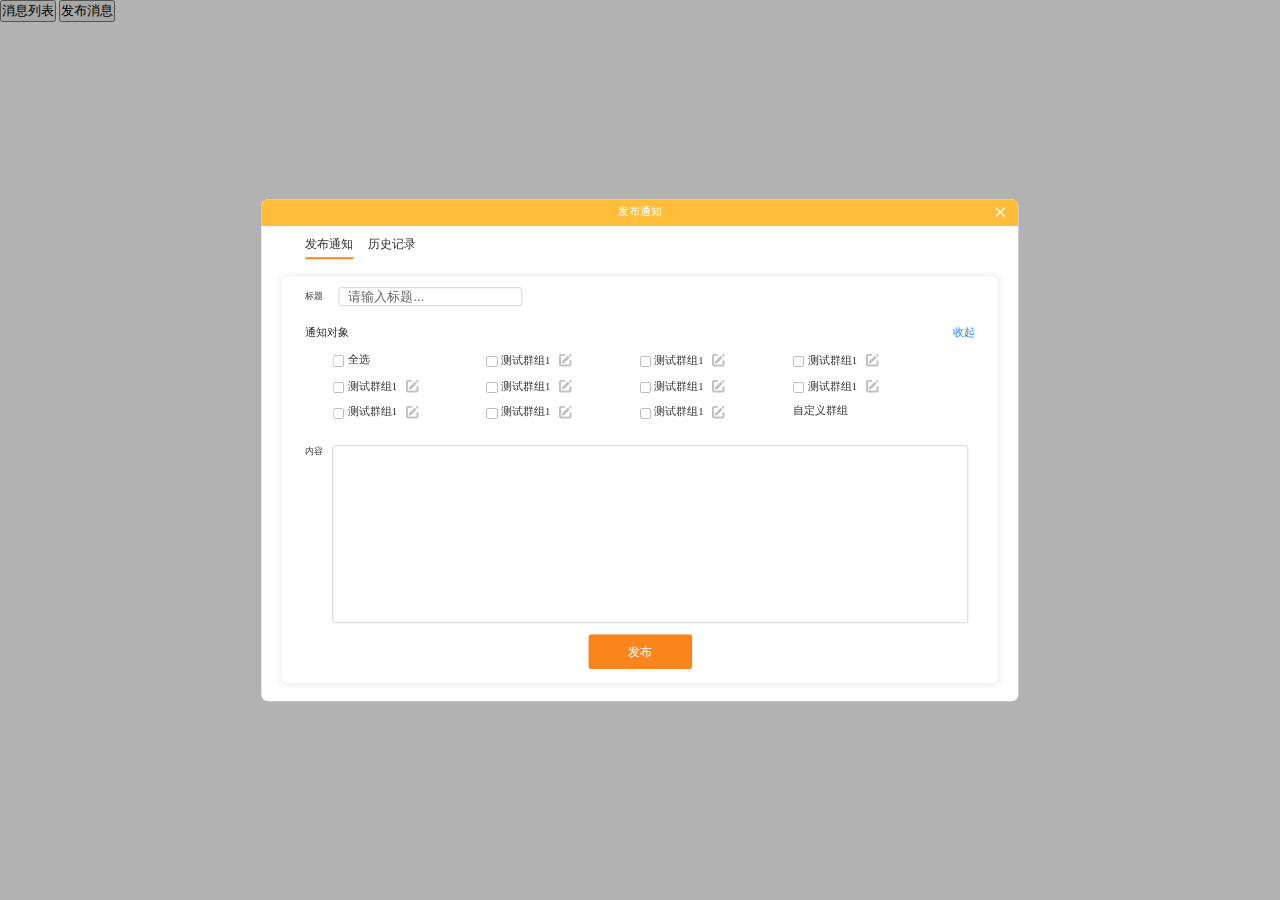
==== commit 76f60500: "增加toast提示功能" ====
--- a/pc版校端  可发布 可查看/index.html
+++ b/pc版校端  可发布 可查看/index.html
@@ -25,6 +25,7 @@
 <button class="test">消息列表</button>
 <button class="test1">发布消息</button>
 
+<!--查看历史-->
 <div class="common-primary-mask notice-list-box">
 	<div class="common-container">
 		<div class="container-header">
@@ -115,6 +116,7 @@
 		</div>
 	</div>
 </div>
+<!--发布、发布历史-->
 <div class="common-primary-mask notice-publish-box">
 	<div class="common-container">
 		<div class="container-header">
@@ -145,71 +147,81 @@
 						<div class="notification-group-title">通知对象</div>
 						<div class="notification-group-wrapper">
 							<div class="group-item">
-								<input class="group-item-checkbox" type="checkbox" name="">
+								<input class="group-item-checkbox group-item-check-all" type="checkbox" name="">
 								<span class="group-item-txt">全选</span>
 							</div>
 							<div class="group-item">
-								<input class="group-item-checkbox" type="checkbox" name="">
-								<span class="group-item-txt">测试群组1</span>
-								<div class="editor-icon">
-									<img src="./assets/images/edit-icon.png" alt="">
-								</div>
-							</div>
-							<div class="group-item">
-								<input class="group-item-checkbox" type="checkbox" name="">
-								<span class="group-item-txt">测试群组1</span>
-								<div class="editor-icon">
-									<img src="./assets/images/edit-icon.png" alt="">
-								</div>
-							</div>
-							<div class="group-item">
-								<input class="group-item-checkbox" type="checkbox" name="">
-								<span class="group-item-txt">测试群组1</span>
-								<div class="editor-icon">
-									<img src="./assets/images/edit-icon.png" alt="">
-								</div>
-							</div>
-							<div class="group-item">
-								<input class="group-item-checkbox" type="checkbox" name="">
-								<span class="group-item-txt">测试群组1</span>
-								<div class="editor-icon">
-									<img src="./assets/images/edit-icon.png" alt="">
-								</div>
-							</div>
-							<div class="group-item">
-								<input class="group-item-checkbox" type="checkbox" name="">
-								<span class="group-item-txt">测试群组1</span>
-								<div class="editor-icon">
-									<img src="./assets/images/edit-icon.png" alt="">
-								</div>
-							</div>
-							<div class="group-item">
-								<input class="group-item-checkbox" type="checkbox" name="">
-								<span class="group-item-txt">测试群组1</span>
-								<div class="editor-icon">
-									<img src="./assets/images/edit-icon.png" alt="">
-								</div>
-							</div>
-							<div class="group-item">
-								<input class="group-item-checkbox" type="checkbox" name="">
-								<span class="group-item-txt">测试群组1</span>
-								<div class="editor-icon">
-									<img src="./assets/images/edit-icon.png" alt="">
-								</div>
-							</div>
-							<div class="group-item">
-								<input class="group-item-checkbox" type="checkbox" name="">
-								<span class="group-item-txt">测试群组1</span>
-								<div class="editor-icon">
-									<img src="./assets/images/edit-icon.png" alt="">
-								</div>
-							</div>
-							<div class="group-item">
-								<input class="group-item-checkbox" type="checkbox" name="">
-								<span class="group-item-txt">测试群组1</span>
-								<div class="editor-icon">
-									<img src="./assets/images/edit-icon.png" alt="">
-								</div>
+								<input class="group-item-checkbox group-item-check-ipt" type="checkbox" name="">
+								<span class="group-item-txt">测试群组1</span>
+								<div class="editor-icon">
+									<img src="./assets/images/edit-icon.png" alt="">
+								</div>
+							</div>
+							<div class="group-item">
+								<input class="group-item-checkbox group-item-check-ipt" type="checkbox" name="">
+								<span class="group-item-txt">测试群组1</span>
+								<div class="editor-icon">
+									<img src="./assets/images/edit-icon.png" alt="">
+								</div>
+							</div>
+							<div class="group-item">
+								<input class="group-item-checkbox group-item-check-ipt" type="checkbox" name="">
+								<span class="group-item-txt">测试群组1</span>
+								<div class="editor-icon">
+									<img src="./assets/images/edit-icon.png" alt="">
+								</div>
+							</div>
+							<div class="group-item">
+								<input class="group-item-checkbox group-item-check-ipt" type="checkbox" name="">
+								<span class="group-item-txt">测试群组1</span>
+								<div class="editor-icon">
+									<img src="./assets/images/edit-icon.png" alt="">
+								</div>
+							</div>
+							<div class="group-item">
+								<input class="group-item-checkbox group-item-check-ipt" type="checkbox" name="">
+								<span class="group-item-txt">测试群组1</span>
+								<div class="editor-icon">
+									<img src="./assets/images/edit-icon.png" alt="">
+								</div>
+							</div>
+							<div class="group-item">
+								<input class="group-item-checkbox group-item-check-ipt" type="checkbox" name="">
+								<span class="group-item-txt">测试群组1</span>
+								<div class="editor-icon">
+									<img src="./assets/images/edit-icon.png" alt="">
+								</div>
+							</div>
+							<div class="group-item">
+								<input class="group-item-checkbox group-item-check-ipt" type="checkbox" name="">
+								<span class="group-item-txt">测试群组1</span>
+								<div class="editor-icon">
+									<img src="./assets/images/edit-icon.png" alt="">
+								</div>
+							</div>
+							<div class="group-item">
+								<input class="group-item-checkbox group-item-check-ipt" type="checkbox" name="">
+								<span class="group-item-txt">测试群组1</span>
+								<div class="editor-icon">
+									<img src="./assets/images/edit-icon.png" alt="">
+								</div>
+							</div>
+							<div class="group-item">
+								<input class="group-item-checkbox group-item-check-ipt" type="checkbox" name="">
+								<span class="group-item-txt">测试群组1</span>
+								<div class="editor-icon">
+									<img src="./assets/images/edit-icon.png" alt="">
+								</div>
+							</div>
+							<div class="group-item">
+								<input class="group-item-checkbox group-item-check-ipt" type="checkbox" name="">
+								<span class="group-item-txt">测试群组1</span>
+								<div class="editor-icon">
+									<img src="./assets/images/edit-icon.png" alt="">
+								</div>
+							</div>
+							<div class="group-item add-custom-group">
+								<span class="group-item-txt">自定义群组</span>
 							</div>
 						
 						</div>
@@ -220,7 +232,7 @@
 						<textarea name="" id="" cols="30" rows="10" class="publish-content-ipt"></textarea>
 					</div>
 					<div class="publish-btn-wrapper">
-						<button class="button primary-btn">
+						<button class="button primary-btn publish-btn">
 							<span>发布</span>
 						</button>
 					</div>
@@ -228,63 +240,72 @@
 				<div class="common-list">
 					<div class="common-u-list">
 						<div class="u-item">
-							<i class="have-read-dot"></i>
-							<div class="item-title">
-								消息内容消息内容消息内容消息内容消息内容消息内容消息内容消息内容消息内容消息内容消息内容消息内容消息内容消息内容消息内容消息内容消息内容消息内容消息内容消息内容消息内容消息内容消息内容消息内容消息内容消息内容消息内容消息内容消息内容消息内容消息内容消息内容
-							</div>
-							<div class="item-datetime">2021.11.12 10:59:59</div>
-							<div class="item-controller">
-								<span class="controller-item notice-check-btn">查看</span>
-								<div class="controller-item controller-item-more">
-									删除
-								</div>
-							</div>
-						</div>
-						
-						<div class="u-item">
-							<i class="have-read-dot"></i>
-							<div class="item-title">
-								消息内容消息内容消息内容消息内容消息内容消息内容消息内容消息内容消息内容消息内容消息内容消息内容消息内容消息内容消息内容消息内容消息内容消息内容消息内容消息内容消息内容消息内容消息内容消息内容消息内容消息内容消息内容消息内容消息内容消息内容消息内容消息内容
-							</div>
-							<div class="item-datetime">2021.11.12 10:59:59</div>
-							<div class="item-controller">
-								<span class="controller-item notice-check-btn">查看</span>
-								<div class="controller-item controller-item-more">
-									<span>更多</span>
-									<div class="more-control">
-										<div class="more-ctrl-item set-as-read">设为已读</div>
-										<div class="more-ctrl-item delete-notice">删除</div>
-									</div>
-								</div>
-							</div>
-						</div>
-						
-						<div class="u-item">
-							<i class="have-read-dot"></i>
-							<div class="item-title">
-								消息内容消息内容消息内容消息内容消息内容消息内容消息内容消息内容消息内容消息内容消息内容消息内容消息内容消息内容消息内容消息内容消息内容消息内容消息内容消息内容消息内容消息内容消息内容消息内容消息内容消息内容消息内容消息内容消息内容消息内容消息内容消息内容
-							</div>
-							<div class="item-datetime">2021.11.12 10:59:59</div>
-							<div class="item-controller">
-								<span class="controller-item notice-check-btn">查看</span>
-								<div class="controller-item controller-item-more">
-									<span>更多</span>
-									<div class="more-control">
-										<div class="more-ctrl-item set-as-read">设为已读</div>
-										<div class="more-ctrl-item delete-notice">删除</div>
-									</div>
+							<div class="item-title">
+								消息内容消息内容消息内容消息内容消息内容消息内容消息内容消息内容消息内容消息内容消息内容消息内容消息内容消息内容消息内容消息内容消息内容消息内容消息内容消息内容消息内容消息内容消息内容消息内容消息内容消息内容消息内容消息内容消息内容消息内容消息内容消息内容
+							</div>
+							<div class="item-datetime">2021.11.12 10:59:59</div>
+							<div class="item-controller">
+								<span class="controller-item notice-check-btn">查看</span>
+								<div class="controller-item controller-item-more delete-publish-history">
+									<svg xmlns="http://www.w3.org/2000/svg" width="24" height="24" viewBox="0 0 24 24"
+									     fill="none" stroke="currentColor" stroke-width="2" stroke-linecap="round"
+									     stroke-linejoin="round" class="feather feather-trash-2">
+										<polyline points="3 6 5 6 21 6"></polyline>
+										<path d="M19 6v14a2 2 0 0 1-2 2H7a2 2 0 0 1-2-2V6m3 0V4a2 2 0 0 1 2-2h4a2 2 0 0 1 2 2v2"></path>
+										<line x1="10" y1="11" x2="10" y2="17"></line>
+										<line x1="14" y1="11" x2="14" y2="17"></line>
+									</svg>
+								</div>
+							</div>
+						</div>
+						<div class="u-item">
+							<div class="item-title">
+								消息内容消息内容消息内容消息内容消息内容消息内容消息内容消息内容消息内容消息内容消息内容消息内容消息内容消息内容消息内容消息内容消息内容消息内容消息内容消息内容消息内容消息内容消息内容消息内容消息内容消息内容消息内容消息内容消息内容消息内容消息内容消息内容
+							</div>
+							<div class="item-datetime">2021.11.12 10:59:59</div>
+							<div class="item-controller">
+								<span class="controller-item notice-check-btn">查看</span>
+								<div class="controller-item controller-item-more delete-publish-history">
+									<svg xmlns="http://www.w3.org/2000/svg" width="24" height="24" viewBox="0 0 24 24"
+									     fill="none" stroke="currentColor" stroke-width="2" stroke-linecap="round"
+									     stroke-linejoin="round" class="feather feather-trash-2">
+										<polyline points="3 6 5 6 21 6"></polyline>
+										<path d="M19 6v14a2 2 0 0 1-2 2H7a2 2 0 0 1-2-2V6m3 0V4a2 2 0 0 1 2-2h4a2 2 0 0 1 2 2v2"></path>
+										<line x1="10" y1="11" x2="10" y2="17"></line>
+										<line x1="14" y1="11" x2="14" y2="17"></line>
+									</svg>
+								</div>
+							</div>
+						</div>
+						<div class="u-item">
+							<div class="item-title">
+								消息内容消息内容消息内容消息内容消息内容消息内容消息内容消息内容消息内容消息内容消息内容消息内容消息内容消息内容消息内容消息内容消息内容消息内容消息内容消息内容消息内容消息内容消息内容消息内容消息内容消息内容消息内容消息内容消息内容消息内容消息内容消息内容
+							</div>
+							<div class="item-datetime">2021.11.12 10:59:59</div>
+							<div class="item-controller">
+								<span class="controller-item notice-check-btn">查看</span>
+								<div class="controller-item controller-item-more delete-publish-history">
+									<svg xmlns="http://www.w3.org/2000/svg" width="24" height="24" viewBox="0 0 24 24"
+									     fill="none" stroke="currentColor" stroke-width="2" stroke-linecap="round"
+									     stroke-linejoin="round" class="feather feather-trash-2">
+										<polyline points="3 6 5 6 21 6"></polyline>
+										<path d="M19 6v14a2 2 0 0 1-2 2H7a2 2 0 0 1-2-2V6m3 0V4a2 2 0 0 1 2-2h4a2 2 0 0 1 2 2v2"></path>
+										<line x1="10" y1="11" x2="10" y2="17"></line>
+										<line x1="14" y1="11" x2="14" y2="17"></line>
+									</svg>
 								</div>
 							</div>
 						</div>
 					</div>
 					<div class="pagination-wrapper">
-						<div class="m-pagination" data-pageTotal="12" data-pageIndex="1" data-pageSize="10"></div>
+						<div class="m-pagination" data-pageTotal="15" data-pageIndex="1" data-pageSize="10"></div>
 					</div>
 				</div>
 			</div>
 		</div>
 	</div>
 </div>
+<!--通知详情-->
 <div class="common-primary-mask notice-detail-box">
 	<div class="common-container">
 		<div class="container-header">
--- a/pc版校端  可发布 可查看/assets/scss/index.css
+++ b/pc版校端  可发布 可查看/assets/scss/index.css
@@ -79,75 +79,81 @@
                 color: #2582FC; }
               .notice-list-box .common-list .common-u-list .u-item .item-controller .controller-item-more .more-control .more-ctrl-item:nth-child(1), .notice-publish-box .common-list .common-u-list .u-item .item-controller .controller-item-more .more-control .more-ctrl-item:nth-child(1) {
                 border-bottom: 1px solid #B2B2B2; }
+        .notice-list-box .common-list .common-u-list .u-item .item-controller .delete-publish-history svg, .notice-publish-box .common-list .common-u-list .u-item .item-controller .delete-publish-history svg {
+          width: 0.2rem;
+          height: 0.2rem;
+          color: #EF2533; }
   .notice-list-box .common-list .pagination-wrapper, .notice-publish-box .common-list .pagination-wrapper {
     padding: 0.24rem 0 0.09rem 0; }
 
-.notice-publish-box .publish-box {
-  padding: 0.17rem 0.36rem 0.1rem 0.36rem; }
-  .notice-publish-box .publish-box .publish-title .publish-title-txt {
-    color: #333;
-    font-size: 0.14rem; }
-  .notice-publish-box .publish-box .publish-title .publish-title-ipt {
-    margin-left: 0.18rem;
-    padding: 0.06rem 0.14rem;
-    width: 2.76rem;
-    height: 0.28rem;
-    outline: none;
-    color: #6A6A6A;
-    border: 1px solid #D5D5D5;
-    border-radius: 0.04rem; }
-    .notice-publish-box .publish-box .publish-title .publish-title-ipt::placeholder {
-      color: #6A6A6A; }
-  .notice-publish-box .publish-box .notification-group {
-    margin-top: 0.3rem;
-    position: relative; }
-    .notice-publish-box .publish-box .notification-group .notification-group-wrapper {
-      margin: 0.2rem 0.42rem 0 0.42rem;
+.notice-publish-box {
+  display: block; }
+  .notice-publish-box .publish-box {
+    padding: 0.17rem 0.36rem 0.1rem 0.36rem; }
+    .notice-publish-box .publish-box .publish-title .publish-title-txt {
+      color: #333;
+      font-size: 0.14rem; }
+    .notice-publish-box .publish-box .publish-title .publish-title-ipt {
+      margin-left: 0.18rem;
+      padding: 0.06rem 0.14rem;
+      width: 2.76rem;
+      height: 0.28rem;
+      outline: none;
+      color: #6A6A6A;
+      border: 1px solid #D5D5D5;
+      border-radius: 0.04rem; }
+      .notice-publish-box .publish-box .publish-title .publish-title-ipt::placeholder {
+        color: #6A6A6A; }
+    .notice-publish-box .publish-box .notification-group {
+      margin-top: 0.3rem;
+      position: relative; }
+      .notice-publish-box .publish-box .notification-group .notification-group-wrapper {
+        margin: 0.2rem 0.42rem 0 0.42rem;
+        display: flex;
+        flex-wrap: wrap;
+        height: 1.08rem;
+        overflow: hidden;
+        overflow-y: auto; }
+        .notice-publish-box .publish-box .notification-group .notification-group-wrapper .group-item {
+          flex: 0 0 25%;
+          margin-bottom: 0.15rem; }
+          .notice-publish-box .publish-box .notification-group .notification-group-wrapper .group-item .group-item-checkbox {
+            margin-right: 0.04rem; }
+          .notice-publish-box .publish-box .notification-group .notification-group-wrapper .group-item .group-item-txt {
+            user-select: none;
+            cursor: pointer; }
+          .notice-publish-box .publish-box .notification-group .notification-group-wrapper .group-item .editor-icon {
+            display: inline-block;
+            cursor: pointer;
+            padding: 0.02rem 0.09rem; }
+      .notice-publish-box .publish-box .notification-group .toggle-unfold {
+        position: absolute;
+        right: 0;
+        top: 0;
+        color: #2582FC; }
+    .notice-publish-box .publish-box .publish-content-wrapper {
+      margin-top: 0.3rem;
+      display: flex; }
+      .notice-publish-box .publish-box .publish-content-wrapper .publish-content-txt {
+        font-size: 0.14rem; }
+      .notice-publish-box .publish-box .publish-content-wrapper .publish-content-ipt {
+        margin-left: 0.14rem;
+        resize: none;
+        border-radius: 0.04rem;
+        width: 9.54rem;
+        height: 2.67rem;
+        border: 1px solid #D5D5D5;
+        outline: none;
+        padding: 0.1rem 0.15rem;
+        color: #555;
+        line-height: 0.18rem; }
+    .notice-publish-box .publish-box .publish-btn-wrapper {
+      padding: 0.17rem 0 0.11rem 0;
       display: flex;
-      flex-wrap: wrap;
-      height: 1.08rem;
-      overflow: hidden;
-      overflow-y: auto; }
-      .notice-publish-box .publish-box .notification-group .notification-group-wrapper .group-item {
-        flex: 0 0 25%;
-        margin-bottom: 0.15rem; }
-        .notice-publish-box .publish-box .notification-group .notification-group-wrapper .group-item .group-item-checkbox {
-          margin-right: 0.04rem; }
-        .notice-publish-box .publish-box .notification-group .notification-group-wrapper .group-item .group-item-txt {
-          user-select: none;
-          cursor: pointer; }
-        .notice-publish-box .publish-box .notification-group .notification-group-wrapper .group-item .editor-icon {
-          display: inline-block;
-          cursor: pointer;
-          padding: 0.02rem 0.09rem; }
-    .notice-publish-box .publish-box .notification-group .toggle-unfold {
-      position: absolute;
-      right: 0;
-      top: 0;
-      color: #2582FC; }
-  .notice-publish-box .publish-box .publish-content-wrapper {
-    margin-top: 0.3rem;
-    display: flex; }
-    .notice-publish-box .publish-box .publish-content-wrapper .publish-content-txt {
-      font-size: 0.14rem; }
-    .notice-publish-box .publish-box .publish-content-wrapper .publish-content-ipt {
-      margin-left: 0.14rem;
-      resize: none;
-      border-radius: 0.04rem;
-      width: 9.54rem;
-      height: 2.67rem;
-      border: 1px solid #D5D5D5;
-      outline: none;
-      padding: 0.1rem 0.15rem;
-      color: #555;
-      line-height: 0.18rem; }
-  .notice-publish-box .publish-box .publish-btn-wrapper {
-    padding: 0.17rem 0 0.11rem 0;
-    display: flex;
-    justify-content: center;
-    align-items: center; }
-.notice-publish-box .common-list {
-  display: none; }
+      justify-content: center;
+      align-items: center; }
+  .notice-publish-box .common-list {
+    display: none; }
 
 .notice-detail-box {
   display: none; }
@@ -175,6 +181,7 @@
         text-indent: 2em; }
 
 .tips-tool-box-wrapper {
+  display: none;
   position: fixed;
   left: 0;
   top: 0;
@@ -265,4 +272,16 @@
   background: #FA851C;
   border-radius: 0.05rem; }
 
+.common-toast-wrapper {
+  position: fixed;
+  left: 50%;
+  top: 70%;
+  transform: translateX(-50%);
+  z-index: 99999;
+  padding: 0.1rem 0.2rem;
+  background-color: rgba(0, 0, 0, 0.4);
+  border-radius: 0.05rem;
+  font-size: 0.25rem;
+  color: #fff; }
+
 /*# sourceMappingURL=index.css.map */
